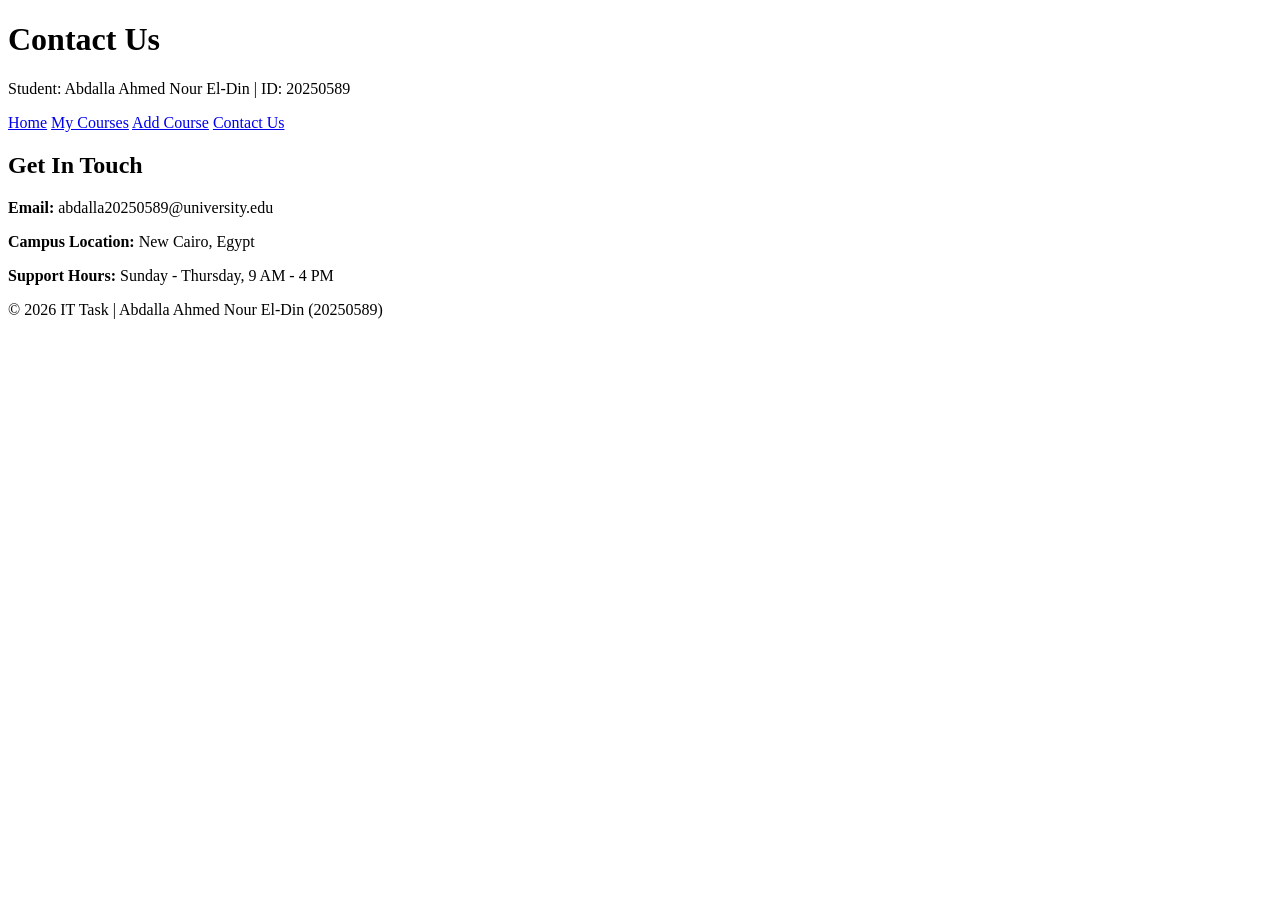
==== contact.html @ fb86f2b1 "Rename contact.html.txt to contact.html" ====
<!DOCTYPE html>
<html lang="en">
<head>
    <meta charset="UTF-8">
    <meta name="viewport" content="width=device-width, initial-scale=1.0">
    <title>Contact Us - Course Organizer</title>
    <link rel="stylesheet" href="style.css">
</head>
<body>
    <header>
        <h1>Contact Us</h1>
        <p>Student: Abdalla Ahmed Nour El-Din | ID: 20250589</p>
    </header>
    <nav>
        <a href="index.html">Home</a>
        <a href="courses.html">My Courses</a>
        <a href="add.html">Add Course</a>
        <a href="contact.html">Contact Us</a>
    </nav>
    <main>
        <section>
            <h2>Get In Touch</h2>
            <p><strong>Email:</strong> abdalla20250589@university.edu</p>
            <p><strong>Campus Location:</strong> New Cairo, Egypt</p>
            <p><strong>Support Hours:</strong> Sunday - Thursday, 9 AM - 4 PM</p>
        </section>
    </main>
    <footer>
        <p>&copy; 2026 IT Task | Abdalla Ahmed Nour El-Din (20250589)</p>
    </footer>
</body>
</html>
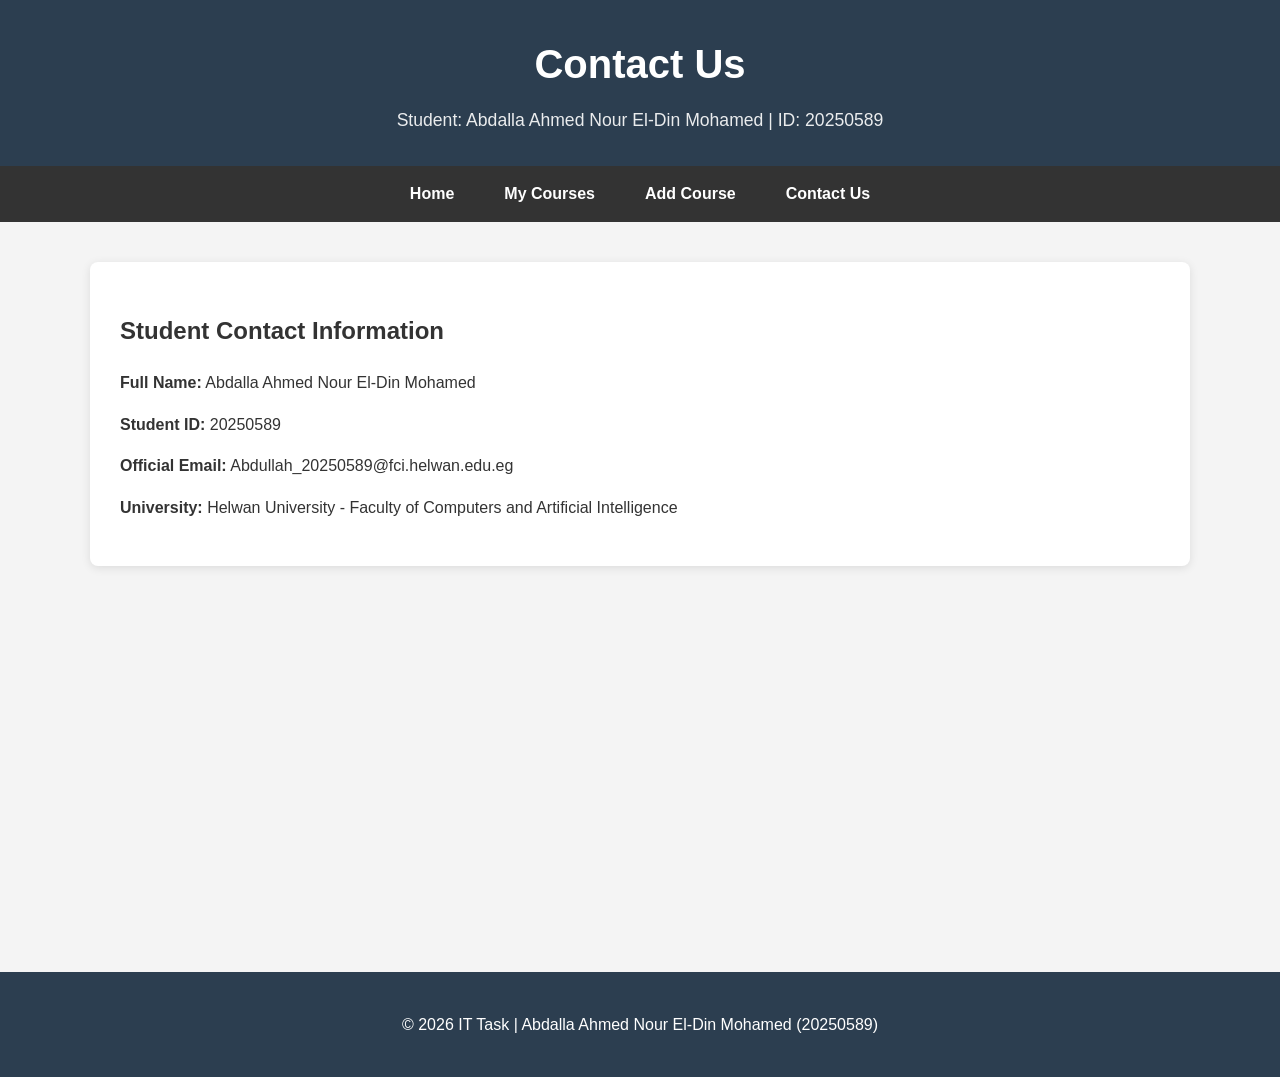
==== commit 1e7021fc: "Update contact.html" ====
--- a/contact.html
+++ b/contact.html
@@ -9,7 +9,7 @@
 <body>
     <header>
         <h1>Contact Us</h1>
-        <p>Student: Abdalla Ahmed Nour El-Din | ID: 20250589</p>
+        <p>Student: Abdalla Ahmed Nour El-Din Mohamed | ID: 20250589</p>
     </header>
     <nav>
         <a href="index.html">Home</a>
@@ -19,14 +19,15 @@
     </nav>
     <main>
         <section>
-            <h2>Get In Touch</h2>
-            <p><strong>Email:</strong> abdalla20250589@university.edu</p>
-            <p><strong>Campus Location:</strong> New Cairo, Egypt</p>
-            <p><strong>Support Hours:</strong> Sunday - Thursday, 9 AM - 4 PM</p>
+            <h2>Student Contact Information</h2>
+            <p><strong>Full Name:</strong> Abdalla Ahmed Nour El-Din Mohamed</p>
+            <p><strong>Student ID:</strong> 20250589</p>
+            <p><strong>Official Email:</strong> Abdullah_20250589@fci.helwan.edu.eg</p>
+            <p><strong>University:</strong> Helwan University - Faculty of Computers and Artificial Intelligence</p>
         </section>
     </main>
     <footer>
-        <p>&copy; 2026 IT Task | Abdalla Ahmed Nour El-Din (20250589)</p>
+        <p>&copy; 2026 IT Task | Abdalla Ahmed Nour El-Din Mohamed (20250589)</p>
     </footer>
 </body>
 </html>
--- a/style.css
+++ b/style.css
@@ -0,0 +1,122 @@
+:root {
+    --primary-color: #2c3e50;
+    --secondary-color: #3498db;
+    --text-color: #333;
+    --light-bg: #f4f4f4;
+}
+
+body {
+    font-family: 'Segoe UI', Tahoma, Geneva, Verdana, sans-serif;
+    margin: 0;
+    line-height: 1.6;
+    color: var(--text-color);
+    background-color: var(--light-bg);
+}
+
+header {
+    background: var(--primary-color);
+    color: white;
+    padding: 2rem 1rem;
+    text-align: center;
+}
+
+header h1 { margin: 0; font-size: 2.5rem; }
+header p { margin: 10px 0 0; opacity: 0.9; font-size: 1.1rem; }
+
+nav {
+    background: #333;
+    display: flex;
+    justify-content: center;
+    position: sticky;
+    top: 0;
+    z-index: 1000;
+}
+
+nav a {
+    color: white;
+    padding: 15px 25px;
+    text-decoration: none;
+    font-weight: bold;
+    transition: 0.3s ease; /* Transition effect */
+}
+
+nav a:hover {
+    background: var(--secondary-color); /* Hover effect */
+    color: white;
+}
+
+main {
+    padding: 40px 20px;
+    max-width: 1100px;
+    margin: auto;
+    min-height: 70vh;
+}
+
+section {
+    background: white;
+    padding: 30px;
+    border-radius: 8px;
+    box-shadow: 0 2px 10px rgba(0,0,0,0.1);
+}
+
+footer {
+    background: var(--primary-color);
+    color: white;
+    text-align: center;
+    padding: 1.5rem;
+    margin-top: 40px;
+}
+
+/* Table Styling */
+table {
+    width: 100%;
+    border-collapse: collapse;
+    margin-top: 20px;
+    background: white;
+}
+
+th, td {
+    padding: 15px;
+    border: 1px solid #ddd;
+    text-align: left;
+}
+
+th { background-color: var(--secondary-color); color: white; }
+tr:nth-child(even) { background-color: #f9f9f9; }
+
+/* Form Styling */
+form {
+    display: grid;
+    gap: 20px;
+    max-width: 600px;
+    margin: auto;
+}
+
+.form-group { display: flex; flex-direction: column; }
+label { font-weight: bold; margin-bottom: 5px; }
+
+input, textarea {
+    padding: 12px;
+    border: 1px solid #ccc;
+    border-radius: 5px;
+    font-size: 1rem;
+}
+
+button {
+    background: var(--secondary-color);
+    color: white;
+    padding: 15px;
+    border: none;
+    border-radius: 5px;
+    font-size: 1.1rem;
+    cursor: pointer;
+    transition: 0.3s;
+}
+
+button:hover { background: #2980b9; transform: translateY(-2px); }
+
+/* Responsive */
+@media (max-width: 768px) {
+    nav { flex-direction: column; }
+    header h1 { font-size: 1.8rem; }
+}
